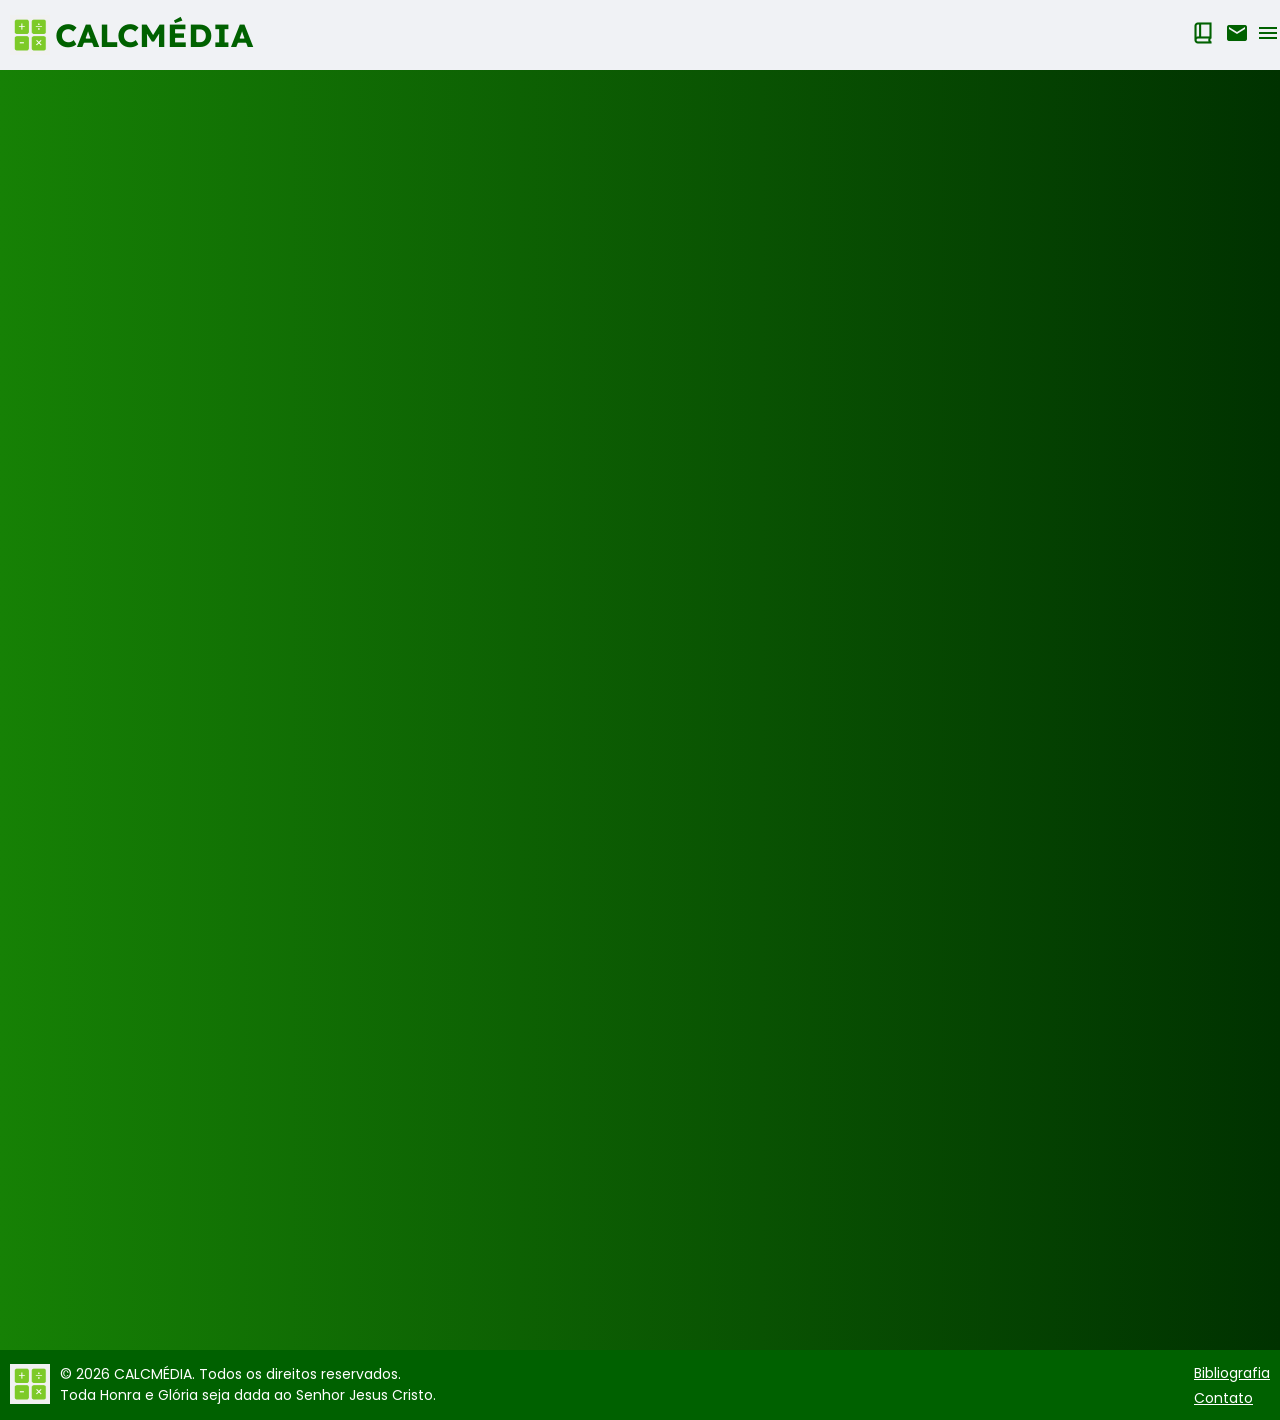
==== index.html @ 92b5c209 "Add files via upload Comecei dia 08/06/2026, de aproximadamente 21h e pouco. Acabei a primeira parte" ====
<!DOCTYPE html>
<html lang="pt-br">
<head>
    <meta charset="UTF-8">
    <meta name="viewport" content="width=device-width, initial-scale=1.0">
    <title>CalcMédia</title>
    <link rel="stylesheet" href="/CSS/style.css">
    <!-- Google Fonts : -->
    <link rel="preconnect" href="https://fonts.googleapis.com">
    <link rel="preconnect" href="https://fonts.gstatic.com" crossorigin>
    <link
        href="https://fonts.googleapis.com/css2?family=Courier+Prime:ital,wght@0,400;0,700;1,400;1,700&family=Gabarito&family=Lato&family=Lumanosimo&family=Poppins:ital,wght@0,100;0,300;0,400;1,300&family=Ysabeau+SC:wght@500;600;700&display=swap"
        rel="stylesheet">
    <link
        href="https://fonts.googleapis.com/css2?family=Lexend:wght@100..900&family=Noto+Sans:ital,wght@0,100..900;1,100..900&display=swap"
        rel="stylesheet">
    <link href="https://fonts.googleapis.com/css2?family=Libre+Franklin:ital,wght@0,500;1,500&display=swap"
        rel="stylesheet">
    <!-- Google Icons : -->
    <link href="https://fonts.googleapis.com/icon?family=Material+Icons" rel="stylesheet">
    <link rel="stylesheet"
        href="https://fonts.googleapis.com/css2?family=Material+Symbols+Outlined:opsz,wght,FILL,GRAD@20..48,100..700,0..1,-50..200" />
    <!-- Bootstrap : -->
    <script src="https://cdn.jsdelivr.net/npm/bootstrap@5.3.3/dist/js/bootstrap.bundle.min.js"
        integrity="sha384-YvpcrYf0tY3lHB60NNkmXc5s9fDVZLESaAA55NDzOxhy9GkcIdslK1eN7N6jIeHz"
        crossorigin="anonymous"></script>
</head>
<body>
    
        <!-- Cabeçalho -->
        <header class="cabecalho">
            <div class="logo_e_nome_do_site">
                <img src="/IMAGES/logotipo.png" class="logotipo">
                <h1 class="nome_site">CALCMÉDIA</h1>
            </div>
    
            <!-- Menu -->
            <nav>
                <center>
                        <ul>    
                            <li>
                                <a href="./HTML/MAIS/bibliografia.html" class="material-symbols-outlined icons"> book_2 </a>
                            </li>
                            <li>
                                <a href="./HTML/SOBRE O SITE/contato.html" class="material-icons icons"> mail </a>
                            </li>

                            <li class="dropdown">
                                <i class="material-icons icons">menu</i>
                                <div class="dropdown-menu">
                                    <h2 class="titulo_menu">O que você procura?</h2>
                                        <a href="/HTML/PRINCIPAL/calc_notatotal.html" class="temas">1. Cálculo da nota TOTAL para a 2ª Unidade</a>
                                    <a href="/HTML/PRINCIPAL/calc_prova.html" class="temas">2. Cálculo para a PROVA da 2ª Unidade</a>
                                    <a href="/HTML/PRINCIPAL/calc_rec.html" class="temas">3. Cálculo para a nota de recuperação</a>
    
                                </br>
                                    <div class="icon_e_titulo">
                                        <span class="material-symbols-outlined icon_do_menu">pageview</span>
                                    <a href="/HTML/MAIS/dicas_de_estudo.html">Dicas de estudo</a>
                                </div>

                                <div class="icon_e_titulo">
                                    <span class="material-symbols-outlined icon_do_menu">book_ribbon</span>
                                    <a href="/HTML/MAIS/bibliografia.html">Bibliografia</a>
                                </div>

                                <div class="icon_e_titulo">
                                    <span class="material-symbols-outlined icon_do_menu">privacy_tip</span>
                                    <a href="/HTML/SOBRE O SITE/politica_de_privacidade.html">Política de Privacidade</a>
                                </div>

                                <div class="icon_e_titulo">
                                    <span class="material-symbols-outlined icon_do_menu">call</span>
                                    <a href="/HTML/SOBRE O SITE/contato.html">Contato</a>
                                </div>

                                <div class="icon_e_titulo">
                                    <span class="material-symbols-outlined icon_do_menu">info</span>
                                    <a href="/HTML/SOBRE O SITE/sobre.html">Sobre</a>
                                </div>
                                </div>
                            </li> 
                        </ul>
                </center>
            </nav>
            <!-- Fim Menu -->
        </header>
        <!-- Fim do Cabeçalho -->

    <!-- Rodapé -->
    <footer class="main-footer">
        <div class="div1_rodape">
            <img src="/IMAGES/logotipo.png" class="logotipo">
            <div class="textos_do_rodape">
                <p class="rodape_texto"> © 2026 CALCMÉDIA. Todos os direitos reservados. </p>
                <p class="rodape_texto_2"> Toda Honra e Glória seja dada ao Senhor Jesus Cristo. </p>    
            </div>
        </div>
        <div class="div2_rodape">
            <p><a href="/HTML/MAIS/bibliografia.html" class="rodape_texto">Bibliografia</a></p>
            <p><a href="/HTML/SOBRE O SITE/contato.html" class="rodape_texto">Contato</a></p>
        </div>
        </div>
    </footer>
</body>
</html>
---- CSS/style.css ----
*{
    margin: 0;
    padding: 0;
    box-sizing: border-box;
}

:root{
    --altura_cabecalho: 30px; 
    --branco: #f0f2f5; 
    --verde_escuro: #006100; 
}

body {
    font-family: poppins, sans-serif;
    background-image: linear-gradient(to right, #168105, #003200)
}

.material-symbols-outlined {
  font-variation-settings:
  'FILL' 0,
  'wght' 700,
  'GRAD' 200,
  'opsz' 48
}
.bebas-neue-regular {
    font-family: "Bebas Neue", sans-serif;
    font-weight: 400;
    font-style: normal;
}

.logotipo{
    width: 40px;
    height: auto; 
}
.cabecalho {
    display: flex;
    justify-content:  space-between;
    background-color: var(--branco);
    align-items: center;
    height: 70px;
    width: 100%;
}

.logo_e_nome_do_site{
    display: flex;
    align-items: center; 
    justify-content: space-between;
}
.nome_site{
    font-family:"Lexend", sans-serif;
    font-optical-sizing: auto; 
    font-weight: 700;
    font-style: normal;
    color: var(--verde_escuro);
    padding-left: 5px;
}
nav li{
    display: inline-block;
}
nav li a{
    display: inline-block;
    color: var(--verde_escuro);
    text-decoration: none;
    padding: 3px;
}
.icons{
    color: var(--verde_escuro); 
    height: 30px; 
}

.dropdown{
    position: relative;
    z-index: 10;
}
.dropdown:hover .dropdown-menu {
    display: block;       /* Garante alinhamento */
    cursor: pointer;
}
.titulo_menu{
    padding-top: 30px; 
    color: white; 
    font-family: Poppins, Arial, Helvetica, sans-serif;
}
.dropdown-menu{
    position: absolute;
    right: 0; 
    display: none; 
    height: 101vh;;
    width: 400px;
    text-align: left;
    padding-left: 20px;
    padding-bottom: 20px;
    background-color: var(--verde_escuro);
    top: -25px;

}
.dropdown-menu .temas:hover{
    background-color: #168105;
    
}
.dropdown-menu a{
    display: block;
    color: white;
}
.icon_e_titulo{
    display: flex; 
}
.icon_do_menu{
    padding-right: 4px; 
    color: var(--branco);
}
/* Rodapé */ 
.main-footer {
	background-color: #006100;
    display: flex;
    margin-top: 100%;
    height: 70px; 
    align-items: center;
    justify-content: space-between;
    width: 100%;
}
.logotipo{
    width: 40px;
    height: 40px; 
    margin-left: 10px;
}
.div1_rodape{
    display: flex;
}
.div2_rodape{
    display: inline-block;
}
.rodape_texto, .rodape_texto_2{
    color: white; 
    padding-left: 10px; 
    padding-right: 10px; 
    font-size: 14px;
}
.textos_do_rodape{
    display: inline-block;
}
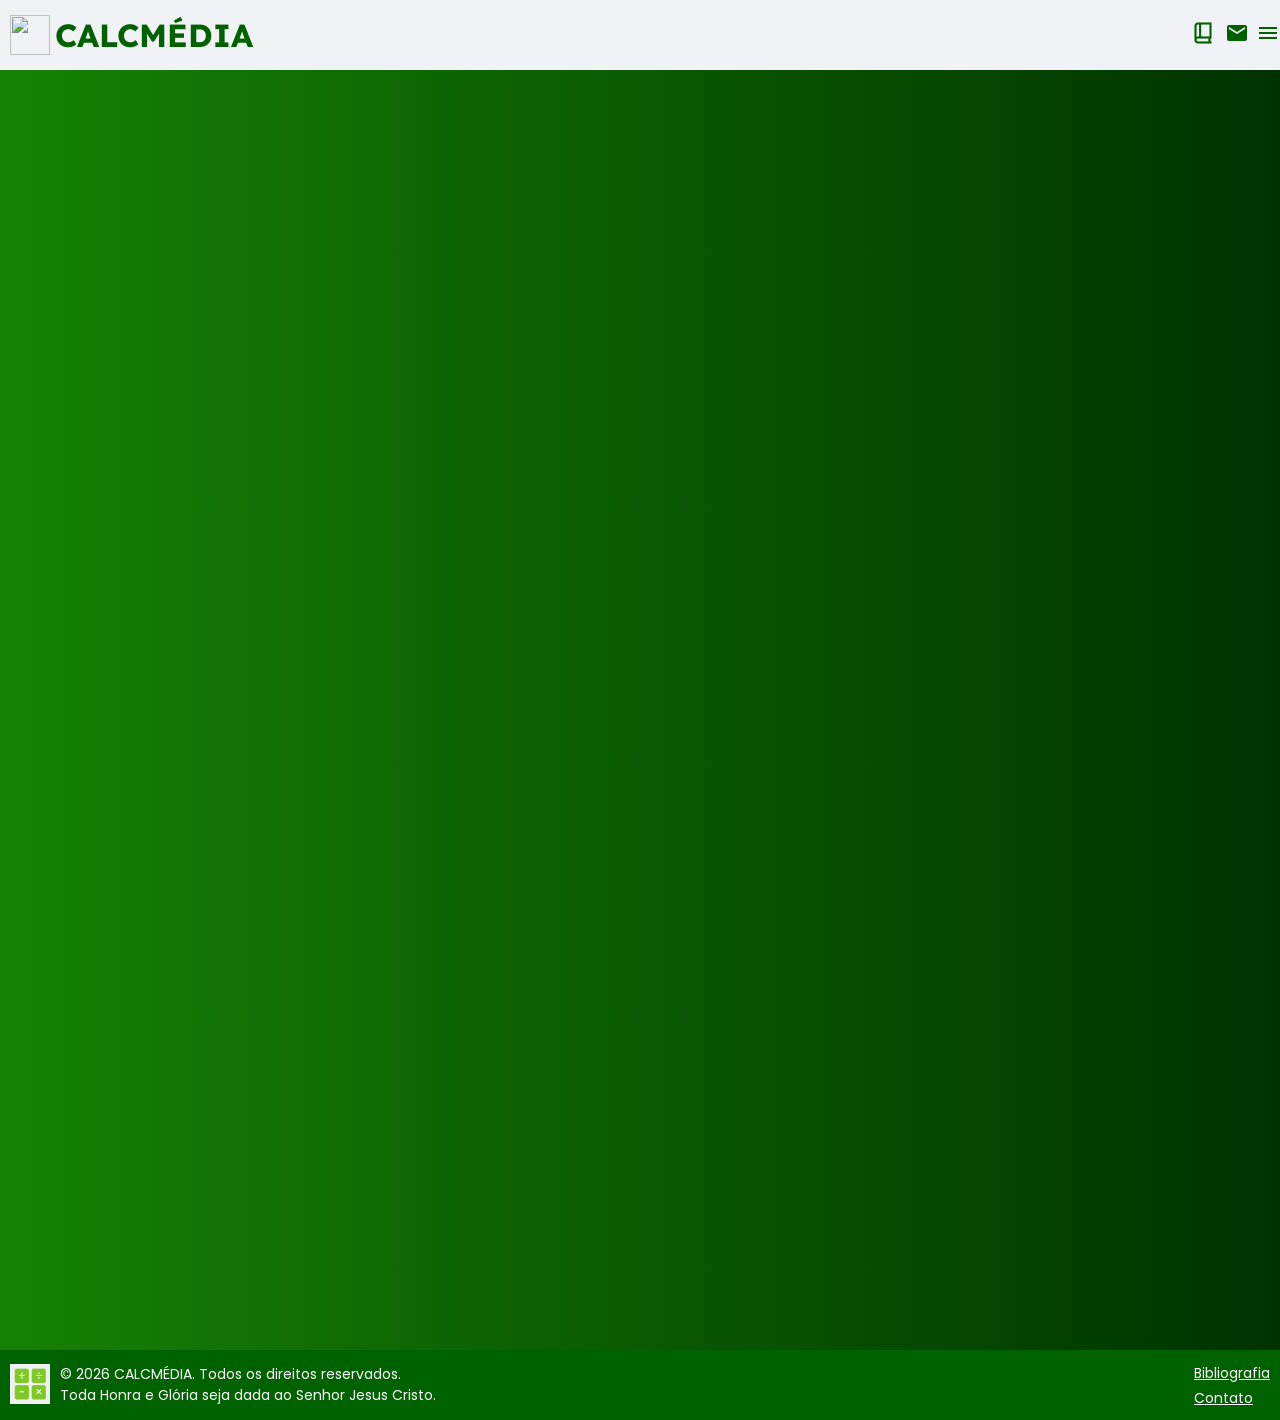
==== commit 881c4ed7: "Update index.html" ====
--- a/index.html
+++ b/index.html
@@ -30,7 +30,7 @@
         <!-- Cabeçalho -->
         <header class="cabecalho">
             <div class="logo_e_nome_do_site">
-                <img src="/IMAGES/logotipo.png" class="logotipo">
+                <img src=".IMAGES/logotipo.png" class="logotipo">
                 <h1 class="nome_site">CALCMÉDIA</h1>
             </div>
     
@@ -103,4 +103,4 @@
         </div>
     </footer>
 </body>
-</html>+</html>
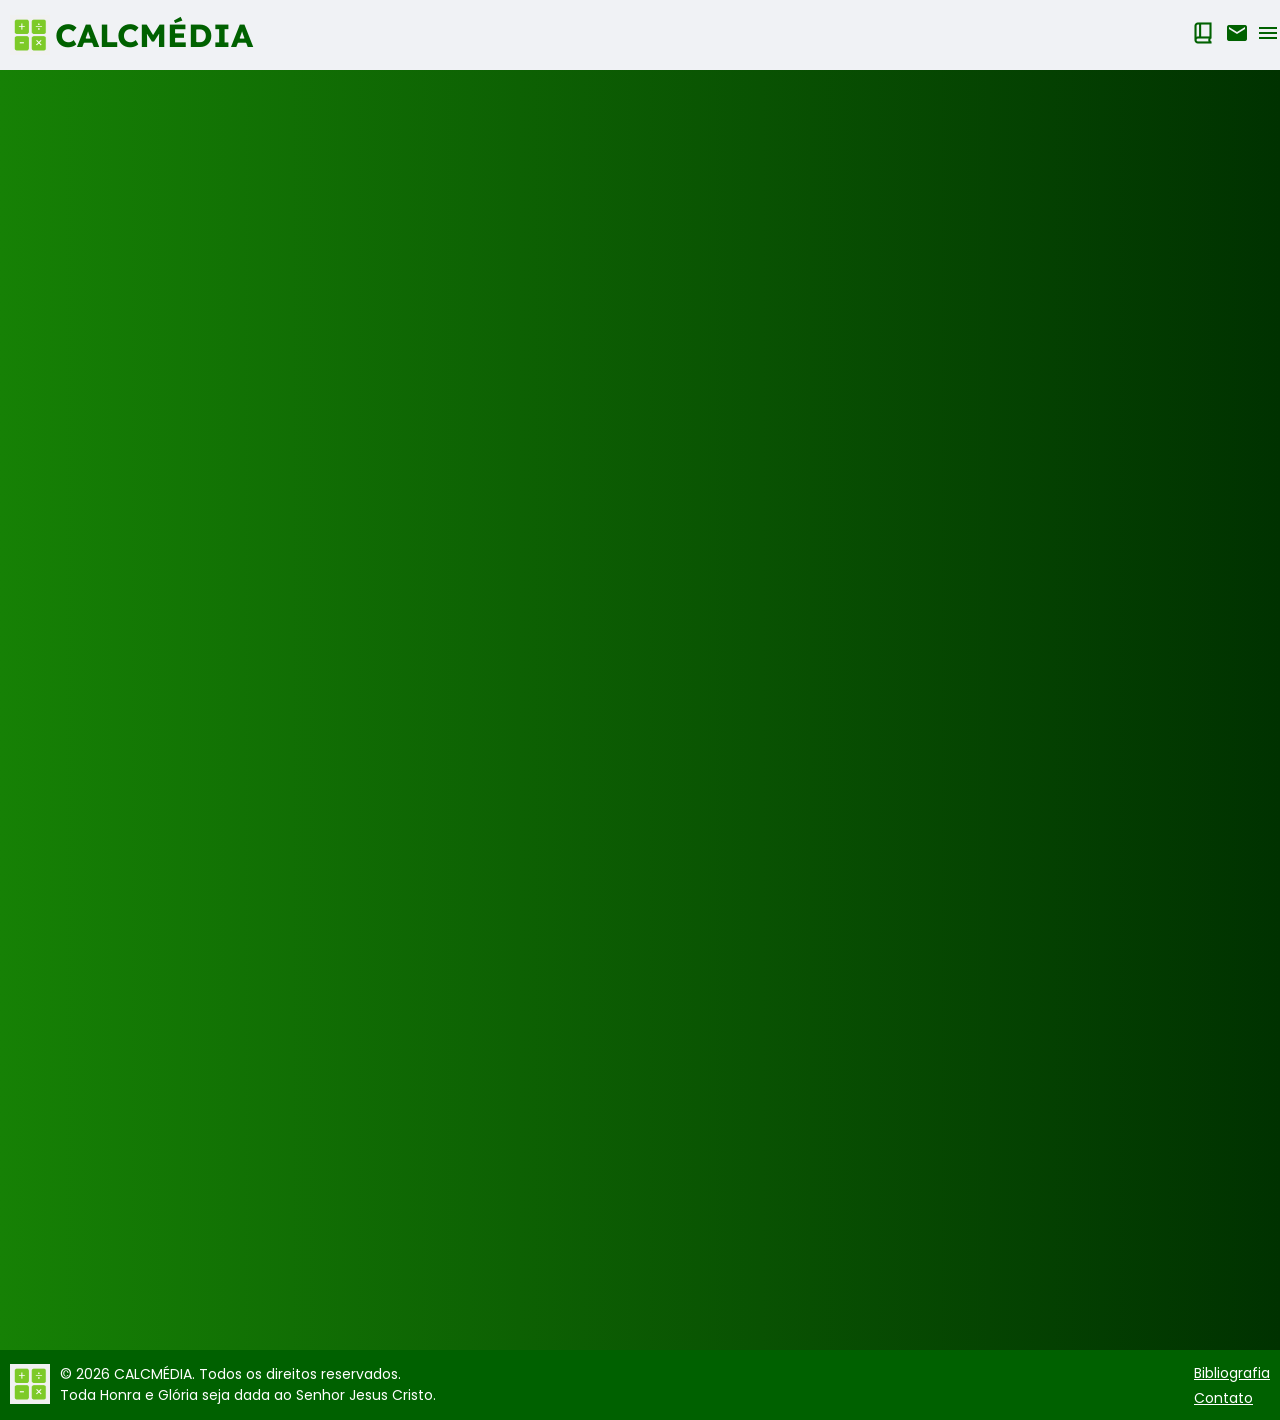
==== commit a0eda9bb: "Update index.html" ====
--- a/index.html
+++ b/index.html
@@ -30,7 +30,7 @@
         <!-- Cabeçalho -->
         <header class="cabecalho">
             <div class="logo_e_nome_do_site">
-                <img src=".IMAGES/logotipo.png" class="logotipo">
+                <img src="IMAGES/logotipo.png" class="logotipo">
                 <h1 class="nome_site">CALCMÉDIA</h1>
             </div>
     
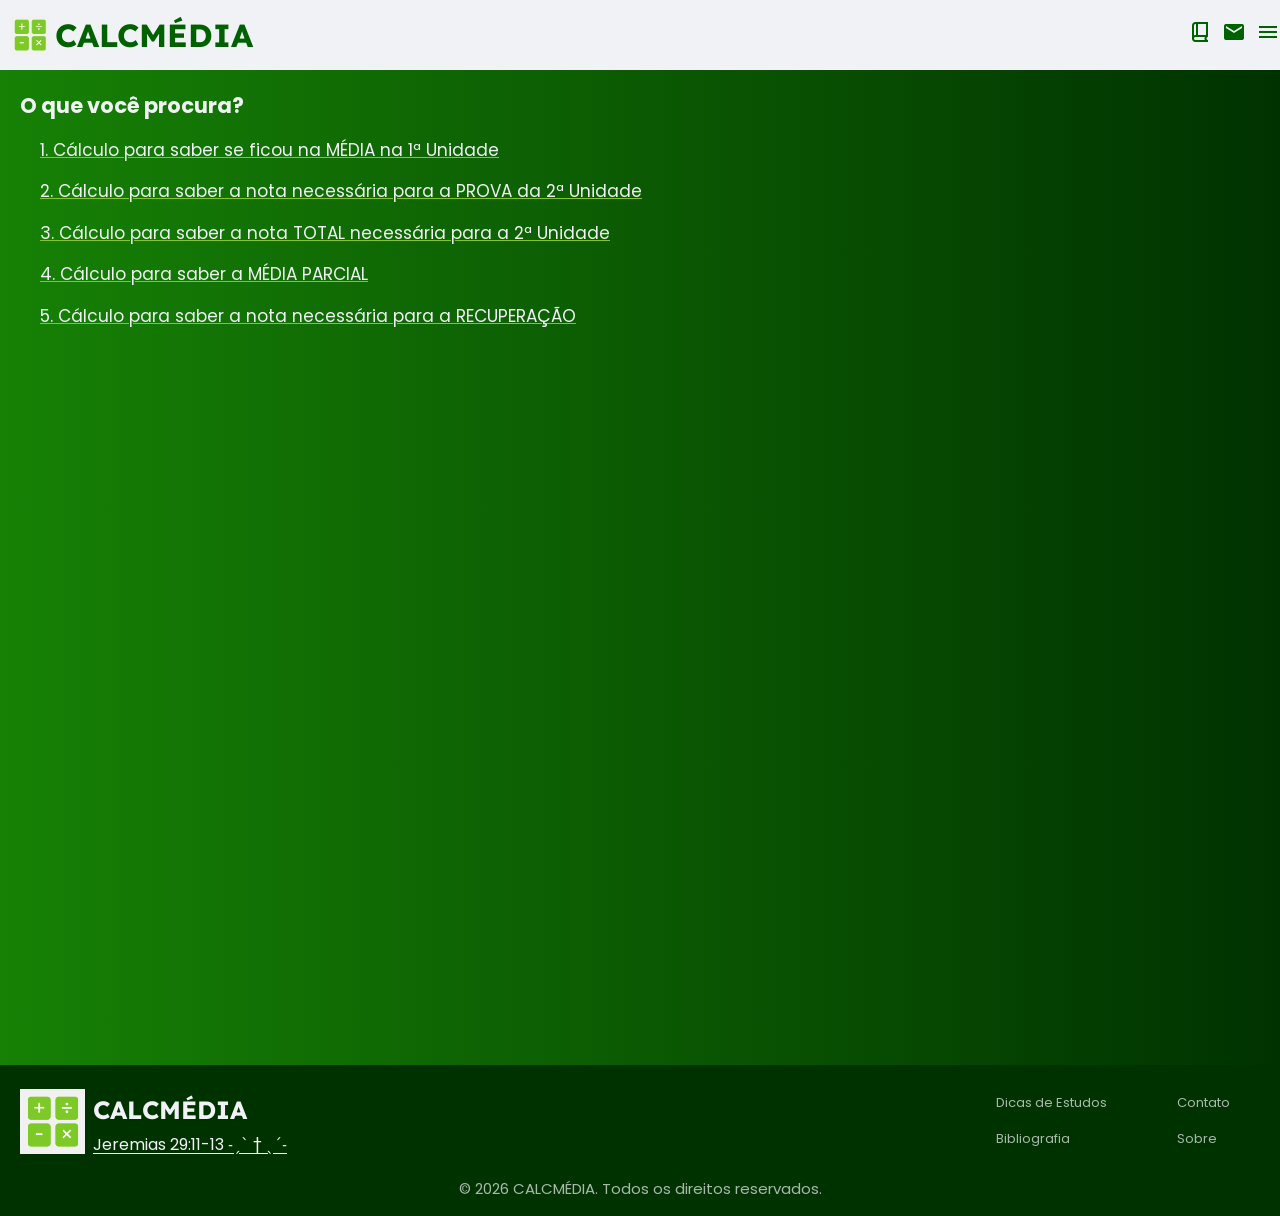
==== commit 1066825b: "Add files via upload" ====
--- a/index.html
+++ b/index.html
@@ -1,106 +1,153 @@
 <!DOCTYPE html>
 <html lang="pt-br">
+
 <head>
     <meta charset="UTF-8">
     <meta name="viewport" content="width=device-width, initial-scale=1.0">
-    <title>CalcMédia</title>
-    <link rel="stylesheet" href="/CSS/style.css">
-    <!-- Google Fonts : -->
+    <title>CALCMÉDIA</title>
+    <link rel="stylesheet" href="CSS/style.css">
+
+    <!-- Google Fonts -->
     <link rel="preconnect" href="https://fonts.googleapis.com">
     <link rel="preconnect" href="https://fonts.gstatic.com" crossorigin>
+    <link href="https://fonts.googleapis.com/css2?family=Lexend:wght@700&display=swap" rel="stylesheet">
     <link
         href="https://fonts.googleapis.com/css2?family=Courier+Prime:ital,wght@0,400;0,700;1,400;1,700&family=Gabarito&family=Lato&family=Lumanosimo&family=Poppins:ital,wght@0,100;0,300;0,400;1,300&family=Ysabeau+SC:wght@500;600;700&display=swap"
         rel="stylesheet">
-    <link
-        href="https://fonts.googleapis.com/css2?family=Lexend:wght@100..900&family=Noto+Sans:ital,wght@0,100..900;1,100..900&display=swap"
-        rel="stylesheet">
-    <link href="https://fonts.googleapis.com/css2?family=Libre+Franklin:ital,wght@0,500;1,500&display=swap"
-        rel="stylesheet">
-    <!-- Google Icons : -->
+
+    <!-- Google Icons -->
+    <!-- Cheio -->
     <link href="https://fonts.googleapis.com/icon?family=Material+Icons" rel="stylesheet">
+    <!-- Outline-->
     <link rel="stylesheet"
         href="https://fonts.googleapis.com/css2?family=Material+Symbols+Outlined:opsz,wght,FILL,GRAD@20..48,100..700,0..1,-50..200" />
-    <!-- Bootstrap : -->
-    <script src="https://cdn.jsdelivr.net/npm/bootstrap@5.3.3/dist/js/bootstrap.bundle.min.js"
-        integrity="sha384-YvpcrYf0tY3lHB60NNkmXc5s9fDVZLESaAA55NDzOxhy9GkcIdslK1eN7N6jIeHz"
-        crossorigin="anonymous"></script>
+
+    <!-- Bootstrap -->
+    <link href="https://cdn.jsdelivr.net/npm/bootstrap@5.3.8/dist/css/bootstrap.min.css" rel="stylesheet"
+        integrity="sha384-sRIl4kxILFvY47J16cr9ZwB07vP4J8+LH7qKQnuqkuIAvNWLzeN8tE5YBujZqJLB" crossorigin="anonymous">
 </head>
+
 <body>
-    
-        <!-- Cabeçalho -->
-        <header class="cabecalho">
-            <div class="logo_e_nome_do_site">
-                <img src="IMAGES/logotipo.png" class="logotipo">
-                <h1 class="nome_site">CALCMÉDIA</h1>
+    <!-- CABEÇALHO -->
+    <header class="cabecalho">
+        <div class="logo-e-nomedosite">
+            <img src="IMAGES/logotipo.png" class="logotipo">
+            <h1 class="nomedosite">CALCMÉDIA</h1>
+        </div>
+
+        <nav>
+            <ul>
+                <li><a href="HTML/" class="material-symbols-outlined icons">book_2</a></li>
+                <li><a href="HTML/nome" class="material-icons icons">mail</a></li>
+                <li class="menu-dropdown">
+                    <input type="checkbox" id="menu-toggle">
+
+                    <label for="menu-toggle" class="material-icons icons">
+                        menu
+                    </label>
+
+                    <div class="menu-dropdown-filho">
+                        <label for="menu-toggle" class="material-icons botao-cancelar">
+                            close
+                        </label>
+                        <h2 class="titulo--dropdown-menu">O que você procura?</h2>
+                        <a href="./HTML/TÓPICOS/nota_1_media.html" class="topicos-menu">1. Cálculo para saber se ficou
+                            na MÉDIA na 1ª Unidade</a>
+                        <a href="./HTML/TÓPICOS/nota_prova.html" class="topicos-menu">2. Cálculo para a PROVA da 2ª
+                            Unidade</a>
+                        <a href="./HTML/TÓPICOS/nota_total.html" class="topicos-menu">3. Cálculo da nota TOTAL para a 2ª
+                            Unidade</a>
+                        <a href="/HTML/TÓPICOS/nota_recuperacao.html" class="topicos-menu">4. Cálculo para saber a MÉDIA
+                            PARCIAL</a>
+                        <a href="/HTML/TÓPICOS/nota_recuperacao.html" class="topicos-menu">5. Cálculo para a nota de
+                            RECUPERAÇÃO</a>
+
+
+                        </br>
+
+                        <div class="icons-e-topicos-menu">
+                            <span class="material-symbols-outlined icon_do_menu">pageview</span>
+                            <a href="">Dicas de estudos</a>
+                        </div>
+
+                        <div class="icons-e-topicos-menu">
+                            <span class="material-symbols-outlined icon_do_menu">book_ribbon</span>
+                            <a href="">Bibliografia</a>
+                        </div>
+
+
+                        <div class="icons-e-topicos-menu">
+                            <span class="material-symbols-outlined icon_do_menu">privacy_tip</span>
+                            <a href="">Política de Privacidade</a>
+                        </div>
+
+
+                        <div class="icons-e-topicos-menu">
+                            <span class="material-symbols-outlined icon_do_menu">call</span>
+                            <a href="">Contato</a>
+                        </div>
+
+                        <div class="icons-e-topicos-menu">
+                            <span class="material-symbols-outlined icon_do_menu">info</span>
+                            <a href="">Sobre</a>
+                        </div>
+                    </div>
+                </li>
+            </ul>
+        </nav>
+    </header>
+    <!-- FIM DO CABEÇALHO -->
+
+    <p class="texto-body-titulo">O que você procura?</p>
+    <div class="texto-body-titulo-ul">
+        <p><a href="./HTML/TÓPICOS/nota_1_media.html" class="texto-body-topicos">1. Cálculo para saber se ficou na MÉDIA
+                na 1ª Unidade</a></p>
+        <p><a href="./HTML/TÓPICOS/nota_prova.html" class="texto-body-topicos">2. Cálculo para saber a nota necessária
+                para a PROVA
+                da 2ª Unidade</a></p>
+
+        <p><a href="./HTML/TÓPICOS/nota_total.html" class="texto-body-topicos">3. Cálculo para saber a nota TOTAL
+                necessária
+                para a 2ª Unidade</a></p>
+        <p><a href="" class="texto-body-topicos">4. Cálculo para saber a MÉDIA PARCIAL</a></p>
+        <p><a href="./HTML/TÓPICOS/nota_recuperacao.html" class="texto-body-topicos">5. Cálculo para saber a nota
+                necessária para a RECUPERAÇÃO</a></p>
+    </div>
+
+    <!-- RODAPÉ-->
+    <main>
+    </main>
+    <footer>
+        <div id="footer_content">
+            <div class="logo-e-nomedosite-footer">
+                <img src="IMAGES/logotipo.png" class="logotipo-footer">
+                <div class="nomedosite-e-versiculo">
+                    <h1 class="nomedosite-footer">CALCMÉDIA</h1>
+                    <a href="https://www.bibliaon.com/versiculo/jeremias_29_11-13/" target="_blank"
+                        class="versiculo">Jeremias 29:11-13 ˗ˏˋ † ˎˊ˗ </a>
+                </div>
             </div>
-    
-            <!-- Menu -->
-            <nav>
-                <center>
-                        <ul>    
-                            <li>
-                                <a href="./HTML/MAIS/bibliografia.html" class="material-symbols-outlined icons"> book_2 </a>
-                            </li>
-                            <li>
-                                <a href="./HTML/SOBRE O SITE/contato.html" class="material-icons icons"> mail </a>
-                            </li>
-
-                            <li class="dropdown">
-                                <i class="material-icons icons">menu</i>
-                                <div class="dropdown-menu">
-                                    <h2 class="titulo_menu">O que você procura?</h2>
-                                        <a href="/HTML/PRINCIPAL/calc_notatotal.html" class="temas">1. Cálculo da nota TOTAL para a 2ª Unidade</a>
-                                    <a href="/HTML/PRINCIPAL/calc_prova.html" class="temas">2. Cálculo para a PROVA da 2ª Unidade</a>
-                                    <a href="/HTML/PRINCIPAL/calc_rec.html" class="temas">3. Cálculo para a nota de recuperação</a>
-    
-                                </br>
-                                    <div class="icon_e_titulo">
-                                        <span class="material-symbols-outlined icon_do_menu">pageview</span>
-                                    <a href="/HTML/MAIS/dicas_de_estudo.html">Dicas de estudo</a>
-                                </div>
-
-                                <div class="icon_e_titulo">
-                                    <span class="material-symbols-outlined icon_do_menu">book_ribbon</span>
-                                    <a href="/HTML/MAIS/bibliografia.html">Bibliografia</a>
-                                </div>
-
-                                <div class="icon_e_titulo">
-                                    <span class="material-symbols-outlined icon_do_menu">privacy_tip</span>
-                                    <a href="/HTML/SOBRE O SITE/politica_de_privacidade.html">Política de Privacidade</a>
-                                </div>
-
-                                <div class="icon_e_titulo">
-                                    <span class="material-symbols-outlined icon_do_menu">call</span>
-                                    <a href="/HTML/SOBRE O SITE/contato.html">Contato</a>
-                                </div>
-
-                                <div class="icon_e_titulo">
-                                    <span class="material-symbols-outlined icon_do_menu">info</span>
-                                    <a href="/HTML/SOBRE O SITE/sobre.html">Sobre</a>
-                                </div>
-                                </div>
-                            </li> 
-                        </ul>
-                </center>
-            </nav>
-            <!-- Fim Menu -->
-        </header>
-        <!-- Fim do Cabeçalho -->
-
-    <!-- Rodapé -->
-    <footer class="main-footer">
-        <div class="div1_rodape">
-            <img src="/IMAGES/logotipo.png" class="logotipo">
-            <div class="textos_do_rodape">
-                <p class="rodape_texto"> © 2026 CALCMÉDIA. Todos os direitos reservados. </p>
-                <p class="rodape_texto_2"> Toda Honra e Glória seja dada ao Senhor Jesus Cristo. </p>    
+            <div class="divs-topicos-footer">
+                <div class="topicos-footer">
+                    <a href="HTML/" class="topicos-footer-texto">Dicas de Estudos</a>
+                    <a href="HTML/" class="topicos-footer-texto">Bibliografia</a>
+                </div>
+                <div class="topicos-footer">
+                    <a href="HTML/" class="topicos-footer-texto">Contato</a>
+                    <a href="HTML/" class="topicos-footer-texto">Sobre</a>
+                </div>
             </div>
         </div>
-        <div class="div2_rodape">
-            <p><a href="/HTML/MAIS/bibliografia.html" class="rodape_texto">Bibliografia</a></p>
-            <p><a href="/HTML/SOBRE O SITE/contato.html" class="rodape_texto">Contato</a></p>
+
+        <div class="footer-copyright">
+            <center>
+                <span class="footer-copyright-texto">&#169 2026 CALCMÉDIA.
+                    Todos os direitos reservados.
+                </span>
+            </center>
         </div>
-        </div>
+
     </footer>
 </body>
-</html>
+
+</html>
--- a/CSS/style.css
+++ b/CSS/style.css
@@ -1,141 +1,321 @@
-*{
+* {
     margin: 0;
     padding: 0;
     box-sizing: border-box;
-}
-
-:root{
-    --altura_cabecalho: 30px; 
-    --branco: #f0f2f5; 
-    --verde_escuro: #006100; 
+    font-family: Poppins, Arial, Helvetica, sans-serif;
+}
+
+:root {
+    --branco: #f0f2f5;
+    --body-verde-claro: #80c82a;
+    --body-verde-escuro: #006100;
+    --fundo-verde-claro: #168105;
+    --fundo-verde-escuro: #003200;
 }
 
 body {
-    font-family: poppins, sans-serif;
-    background-image: linear-gradient(to right, #168105, #003200)
-}
-
-.material-symbols-outlined {
-  font-variation-settings:
-  'FILL' 0,
-  'wght' 700,
-  'GRAD' 200,
-  'opsz' 48
-}
-.bebas-neue-regular {
-    font-family: "Bebas Neue", sans-serif;
-    font-weight: 400;
-    font-style: normal;
-}
-
-.logotipo{
+    background-image: linear-gradient(to right, var(--fundo-verde-claro), var(--fundo-verde-escuro));
+}
+
+/* CABEÇALHO */
+.cabecalho {
+    display: flex;
+    justify-content: space-between;
+    align-items: center;
+    height: 70px;
+    background-color: var(--branco);
+    padding-left: 10px;
+}
+
+.cabecalho nav ul {
+    list-style: none;
+    padding: 0;
+    margin: 0;
+    display: flex;
+    align-items: center;
+    gap: 10px;
+}
+
+.cabecalho nav li {
+    align-items: center;
+}
+
+.logo-e-nomedosite {
+    display: flex;
+    align-items: center;
+}
+
+.logotipo {
+    height: auto;
     width: 40px;
-    height: auto; 
-}
-.cabecalho {
-    display: flex;
-    justify-content:  space-between;
-    background-color: var(--branco);
-    align-items: center;
-    height: 70px;
-    width: 100%;
-}
-
-.logo_e_nome_do_site{
-    display: flex;
-    align-items: center; 
-    justify-content: space-between;
-}
-.nome_site{
-    font-family:"Lexend", sans-serif;
-    font-optical-sizing: auto; 
+}
+
+.nomedosite {
+    margin: 0;
+    padding: 0;
+    font-family: 'Lexend', Arial, Helvetica, sans-serif;
     font-weight: 700;
-    font-style: normal;
-    color: var(--verde_escuro);
+    font-size: 32px;
     padding-left: 5px;
-}
-nav li{
-    display: inline-block;
-}
-nav li a{
-    display: inline-block;
-    color: var(--verde_escuro);
+    color: var(--body-verde-escuro);
+}
+
+nav a {
     text-decoration: none;
-    padding: 3px;
-}
-.icons{
-    color: var(--verde_escuro); 
-    height: 30px; 
-}
-
-.dropdown{
+}
+
+.icons {
+    color: var(--body-verde-escuro);
+    cursor: pointer;
+    font-size: 32px;
+}
+
+.menu-dropdown {
     position: relative;
-    z-index: 10;
-}
-.dropdown:hover .dropdown-menu {
-    display: block;       /* Garante alinhamento */
-    cursor: pointer;
-}
-.titulo_menu{
-    padding-top: 30px; 
-    color: white; 
-    font-family: Poppins, Arial, Helvetica, sans-serif;
-}
-.dropdown-menu{
-    position: absolute;
-    right: 0; 
-    display: none; 
-    height: 101vh;;
+}
+
+.topicos-menu {
+    font-family: Poppins, Helvetica, sans-serif;
+    color: var(--branco);
+    padding-top: 5px;
+}
+
+.botao-cancelar {
+    padding-top: 10px;
+    padding-bottom: 10px;
+    color: var(--branco);
+    text-align: right;
+}
+
+.titulo--dropdown-menu {
+    color: var(--branco);
+    font-size: 25px;
+    font-family: Poppins, Helvetica, sans-serif;
+    font-weight: 800;
+}
+
+.menu-dropdown-filho {
+    position: fixed;
+    top: 0;
+    right: 0;
+    height: 100vh;
     width: 400px;
     text-align: left;
     padding-left: 20px;
+    padding-right: 20px;
     padding-bottom: 20px;
-    background-color: var(--verde_escuro);
-    top: -25px;
-
-}
-.dropdown-menu .temas:hover{
-    background-color: #168105;
-    
-}
-.dropdown-menu a{
+    background-color: var(--body-verde-escuro);
+    z-index: 1000;
+
+    transform: translateX(100%);
+    transition: 0.25s ease;
+    pointer-events: none;
+}
+
+#menu-toggle {
+    position: absolute !important;
+    opacity: 0 !important;
+    width: 0 !important;
+    height: 0 !important;
+    pointer-events: none !important;
+}
+
+.menu-dropdown-filho .topicos-menu:hover {
+    background-color: var(--fundo-verde-claro);
+}
+
+.menu-dropdown-filho a {
     display: block;
-    color: white;
-}
-.icon_e_titulo{
-    display: flex; 
-}
-.icon_do_menu{
-    padding-right: 4px; 
-    color: var(--branco);
-}
-/* Rodapé */ 
-.main-footer {
-	background-color: #006100;
-    display: flex;
-    margin-top: 100%;
-    height: 70px; 
-    align-items: center;
+    color: var(--branco);
+}
+
+.icons-e-topicos-menu {
+    display: flex;
+    padding-top: 7px;
+
+}
+
+.icon_do_menu {
+    color: var(--branco);
+    padding-right: 5px;
+}
+
+.botao-cancelar {
+    font-size: 40px;
+    z-index: 10000;
+    position: relative;
+    cursor: pointer;
+    text-align: left;
+}
+
+#menu-toggle:checked~.menu-dropdown-filho {
+    transform: translateX(0);
+    pointer-events: auto;
+}
+
+.menu-dropdown-filho {
+    transform: translateX(100%);
+    pointer-events: none;
+}
+
+#menu-toggle:checked~.menu-dropdown-filho {
+    transform: translateX(0);
+    pointer-events: auto;
+}
+
+/* BODY */
+.texto-body-titulo {
+    font-family: Poppins, Arial, Helvetica, sans-serif;
+    color: var(--branco);
+    font-size: 21px;
+    font-weight: 700;
+    padding-left: 20px;
+    padding-top: 20px;
+}
+
+.texto-body-titulo-ul {
+    padding-left: 40px;
+    padding-right: 40px;
+    color: var(--branco);
+}
+
+.texto-body-topicos {
+    font-family: Poppins, Arial, Helvetica, sans-serif;
+    color: var(--branco);
+    font-size: 17px;
+    text-decoration: underline;
+    text-decoration-color: var(--body-verde-claro);
+    text-decoration-thickness: 1px;
+}
+
+/* RODAPÉ */
+main {
+    height: 80vh;
+    /* O que faz ficar lá embaixo */
+}
+
+footer {
+    width: 100%;
+    color: var(--body-verde-escuro);
+}
+
+#footer_content {
+    background-color: var(--fundo-verde-escuro);
+    display: flex;
+    padding: 20px;
     justify-content: space-between;
-    width: 100%;
-}
-.logotipo{
-    width: 40px;
-    height: 40px; 
-    margin-left: 10px;
-}
-.div1_rodape{
-    display: flex;
-}
-.div2_rodape{
-    display: inline-block;
-}
-.rodape_texto, .rodape_texto_2{
-    color: white; 
-    padding-left: 10px; 
-    padding-right: 10px; 
-    font-size: 14px;
-}
-.textos_do_rodape{
-    display: inline-block;
-}+}
+
+#footer_contacts h1 {
+    margin-bottom: 0.75rem;
+}
+
+#footer-list {
+    display: flex;
+    text-decoration: none;
+    gap: 0.75;
+    list-style: none;
+}
+
+.logo-e-nomedosite-footer {
+    display: flex;
+    align-items: center;
+}
+
+.logotipo-footer {
+    height: auto;
+    width: 70px;
+    padding-right: 5px;
+}
+
+.nomedosite-footer {
+    font-family: 'Lexend', Arial, Helvetica, sans-serif;
+    font-weight: 700;
+    font-size: 25px;
+    color: var(--branco);
+    padding-top: 10px;
+}
+
+.nomedosite-e-versiculo {
+    display: block;
+    padding-left: 3px;
+}
+
+.versiculo {
+    font-family: Poppins, Arial, Helvetica, sans-serif;
+    color: var(--body-verde-escuro);
+    color: var(--branco);
+    text-underline-offset: 2.5px;
+    text-decoration-color: var(--branco);
+}
+
+.divs-topicos-footer {
+    display: flex;
+}
+
+.topicos-footer {
+    display: grid;
+    align-items: center;
+    padding-left: 40px;
+    padding-right: 30px;
+}
+
+.topicos-footer-texto {
+    color: var(--branco);
+    font-family: Poppins, Arial, Helvetica, sans-serif;
+    font-size: 13px;
+    opacity: 70%;
+    text-decoration: none;
+}
+
+.footer-copyright {
+    text-align: center;
+    background-color: var(--fundo-verde-escuro);
+    padding-bottom: 15px;
+}
+
+.footer-copyright-texto {
+    color: var(--branco);
+    opacity: 70%;
+    font-size: 15px;
+}
+
+/* RESPONSIVIDADE */
+/* BODY */ 
+@media screen and (max-width: 320px) {
+    .menu-dropdown-filho {
+        width: 90%;
+    }
+}
+
+/* RODAPÉ */ 
+@media screen and (max-width: 800px) {
+    #footer_content {
+        display: block;
+    }
+    .logo-e-nomedosite-footer{
+        opacity: 90%;
+    }
+    .logo-e-nomedosite-footer{
+        padding-left: 4px;
+        padding-top: 4px;
+    }
+
+    .divs-topicos-footer {
+        justify-content: space-between;
+    }
+
+    .topicos-footer {
+        padding-left: 4px;
+        padding-top: 30px;
+        font-size: 20%;
+    }
+
+    .topicos-footer-texto {
+        padding-bottom: 20px;
+    }
+
+    .footer-copyright span {
+        font-size: 80%;
+    }
+}
